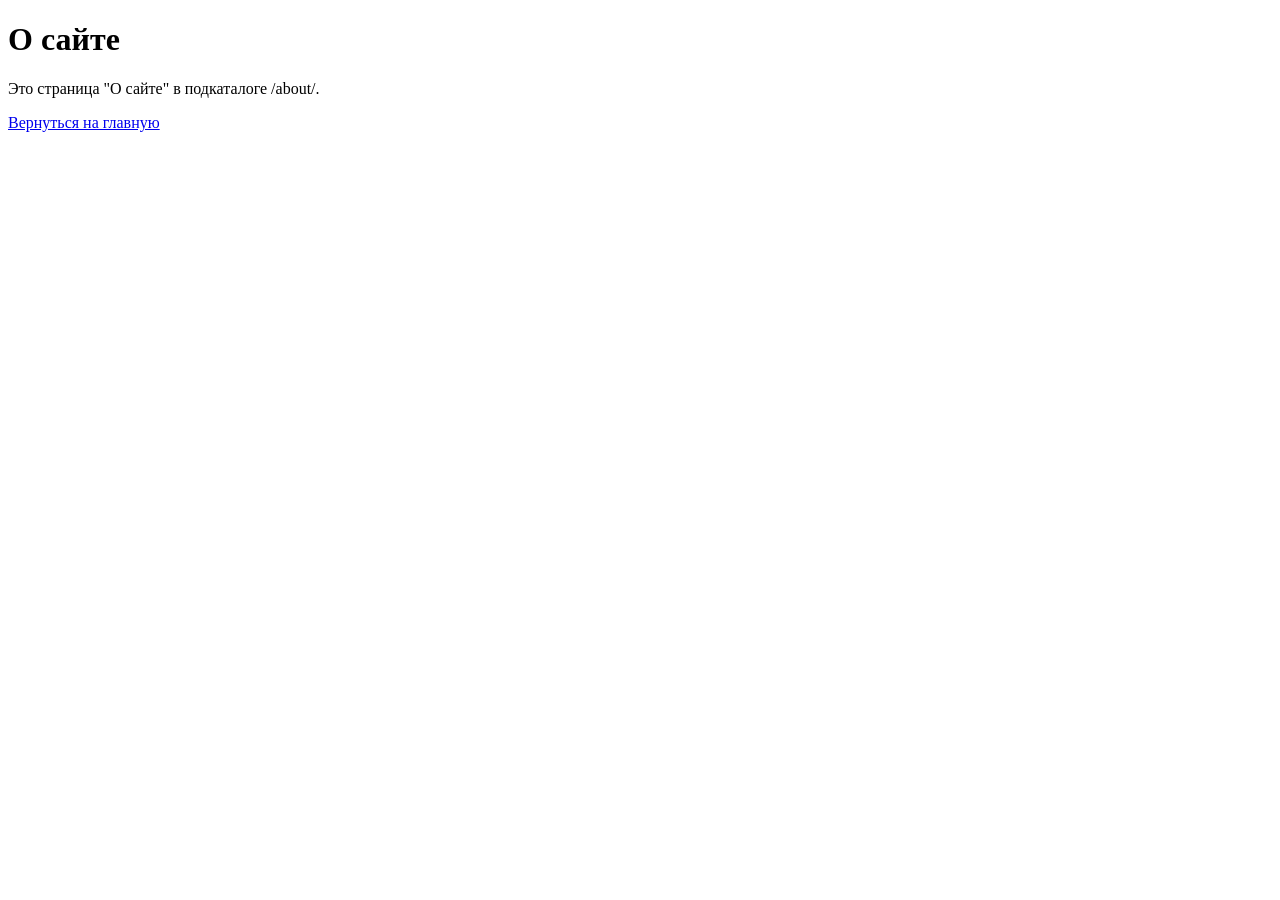
==== index.html @ 3a5ef2fa "Create index.html" ====
<!DOCTYPE html>
<html lang="ru">
<head>
  <meta charset="UTF-8">
  <title>О сайте</title>
  <link rel="stylesheet" href="../syle.css">
</head>
<body>
  <h1>О сайте</h1>
  <p>Это страница "О сайте" в подкаталоге /about/.</p>
  <p><a href="../index.html">Вернуться на главную</a></p>
</body>
</html>
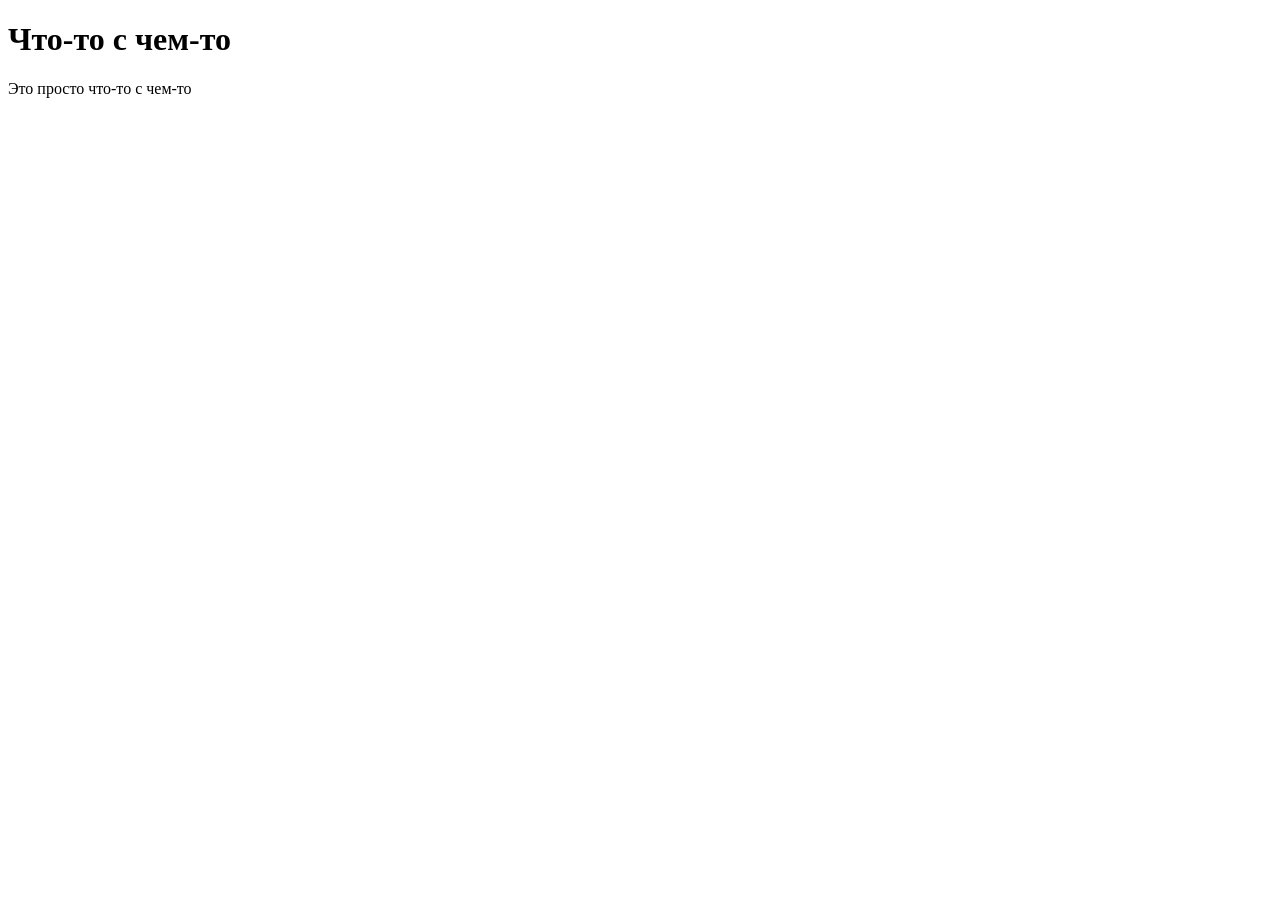
==== commit 7ab9ad6f: "Create index.html" ====
--- a/index.html
+++ b/index.html
@@ -1,13 +1,10 @@
 <!DOCTYPE html>
 <html lang="ru">
-<head>
-  <meta charset="UTF-8">
-  <title>О сайте</title>
-  <link rel="stylesheet" href="../syle.css">
-</head>
-<body>
-  <h1>О сайте</h1>
-  <p>Это страница "О сайте" в подкаталоге /about/.</p>
-  <p><a href="../index.html">Вернуться на главную</a></p>
-</body>
-</html>
+  <head>
+    <meta charset="UTF-8">
+    <title>Первичка</title>
+    <link rel="stylesheet" href="../style.css">
+  </head>
+  <body>
+    <h1>Что-то с чем-то</h1>
+    <p>Это просто что-то с чем-то</p>
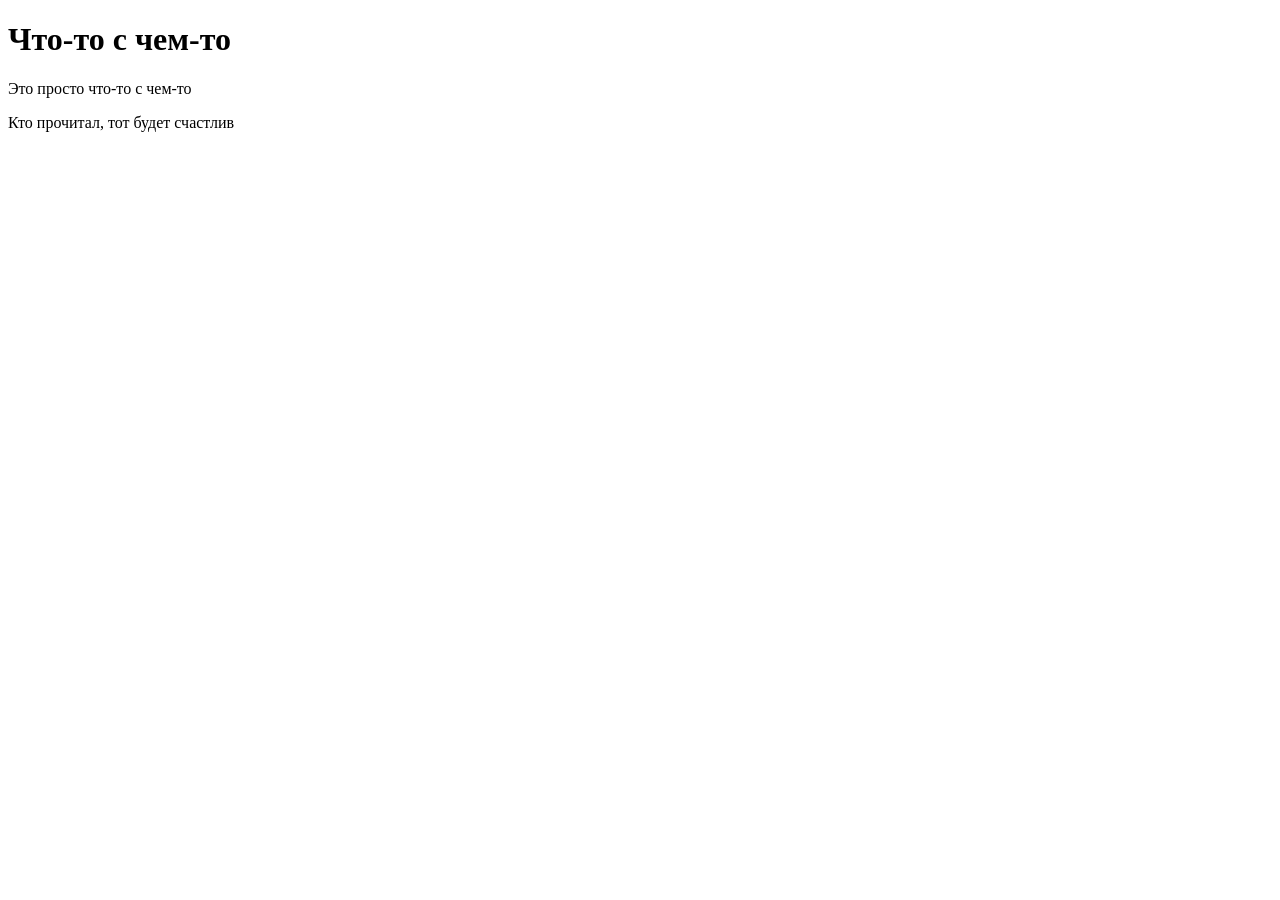
==== commit df1d4791: "Update index.html" ====
--- a/index.html
+++ b/index.html
@@ -8,3 +8,6 @@
   <body>
     <h1>Что-то с чем-то</h1>
     <p>Это просто что-то с чем-то</p>
+    <p>Кто прочитал, тот будет счастлив</p>
+  </body>
+</html>
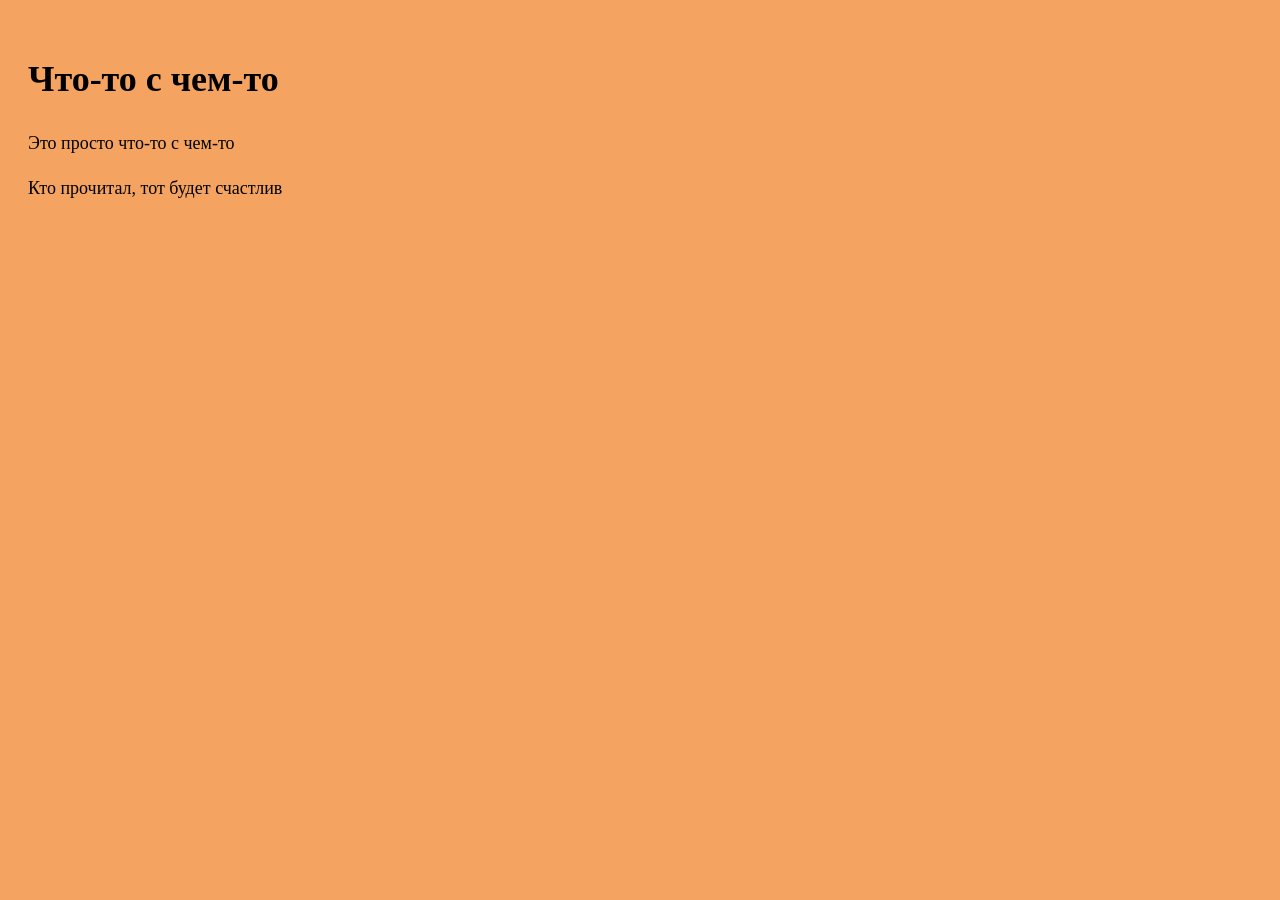
==== commit 8b8dc455: "Update index.html" ====
--- a/index.html
+++ b/index.html
@@ -2,7 +2,7 @@
 <html lang="ru">
   <head>
     <meta charset="UTF-8">
-    <title>Первичка</title>
+    <title>Лабрадорка</title>
     <link rel="stylesheet" href="../style.css">
   </head>
   <body>
--- a/style.css
+++ b/style.css
@@ -0,0 +1,27 @@
+body {
+  font-family: 'Times New Roman', Times, serif;
+  font-size: 18px;
+  line-height: 1.5;
+  color: #000000;
+  background-color: #F4A460;
+  margin: 15;
+  padding: 20px;
+}
+
+h {
+  color: #ffffff; /* Цвет заголовка */
+  text-align: center; /* Центровка заголовка */
+}
+
+.button {
+  background-color: #007bff; /* Цвет кнопки */
+  color: white; /* Цвет текста */
+  padding: 10px 20px;
+  border: none;
+  border-radius: 4px; /* Скругление уголков */
+  cursor: pointer; /* Указатель при наведении */
+}
+
+.button:hover {
+  background-color: #0056b3; /* Изменение при наведении */
+}
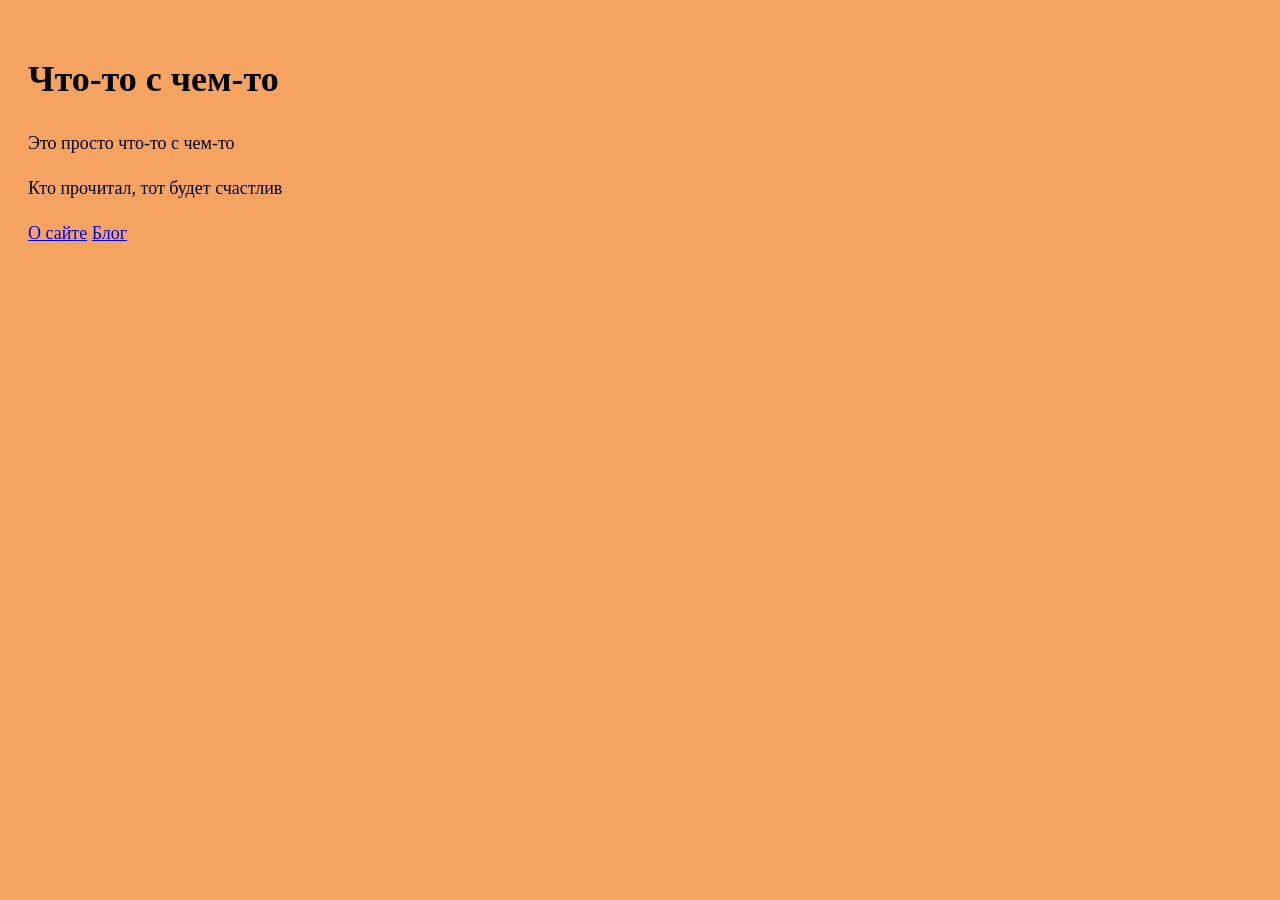
==== commit 3b4ae817: "Update index.html" ====
--- a/index.html
+++ b/index.html
@@ -11,3 +11,7 @@
     <p>Кто прочитал, тот будет счастлив</p>
   </body>
 </html>
+<nav>
+  <a href="about/">О сайте</a>
+  <a href="blog/post1.html">Блог</a>
+</nav>
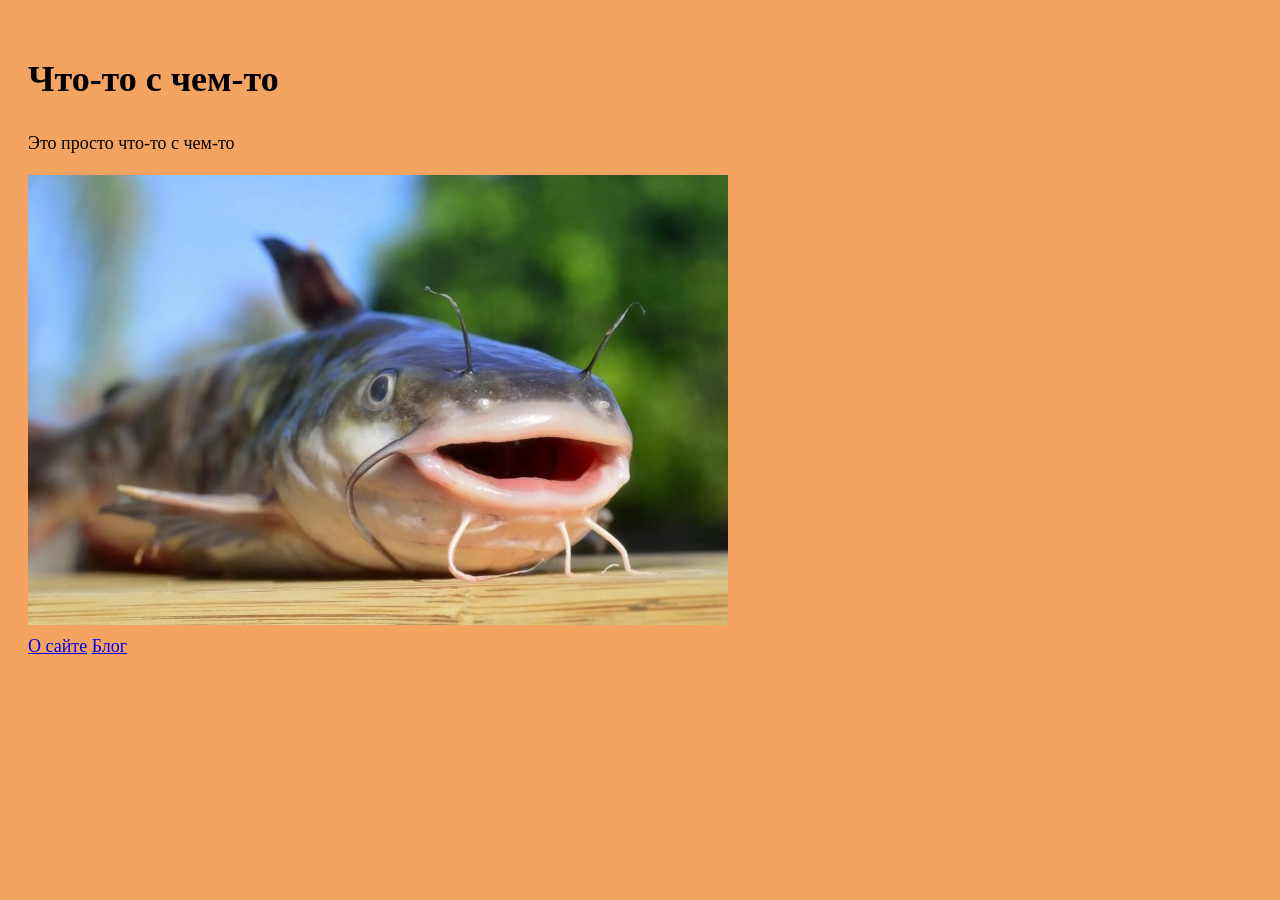
==== commit d351409d: "add images" ====
--- a/index.html
+++ b/index.html
@@ -8,7 +8,7 @@
   <body>
     <h1>Что-то с чем-то</h1>
     <p>Это просто что-то с чем-то</p>
-    <p>Кто прочитал, тот будет счастлив</p>
+    <img src="pictures/som.jpg" alt="Кто прочитал, тот будет счастлив">
   </body>
 </html>
 <nav>
